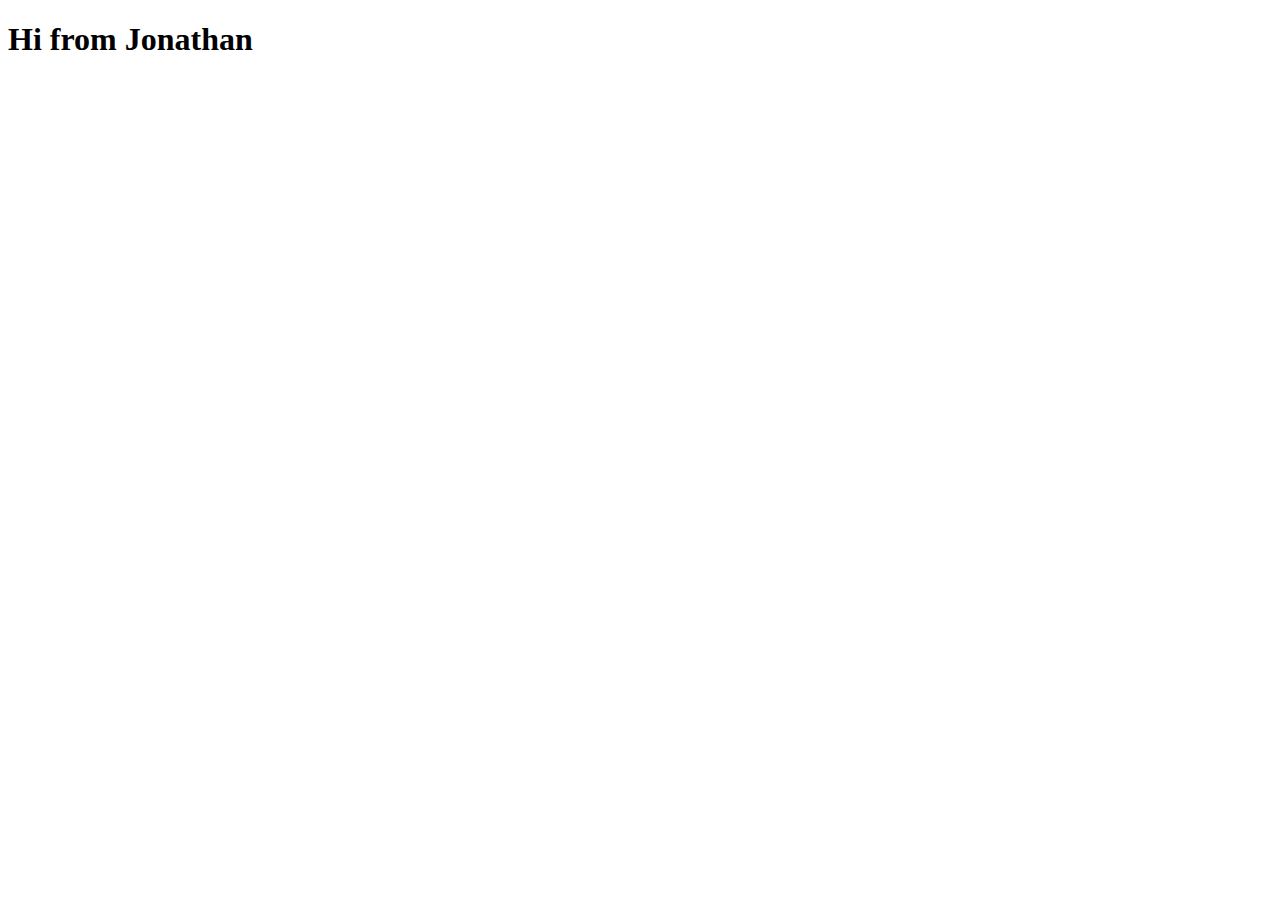
==== index.html @ a111fece "add: index.html" ====
<!DOCTYPE html>
<html lang="en">
<head>
    <meta charset="UTF-8">
    <meta name="viewport" content="width=device-width, initial-scale=1.0">
    <title>Hi</title>
</head>
<body>
    <h1>Hi from Jonathan</h1>
</body>
</html>
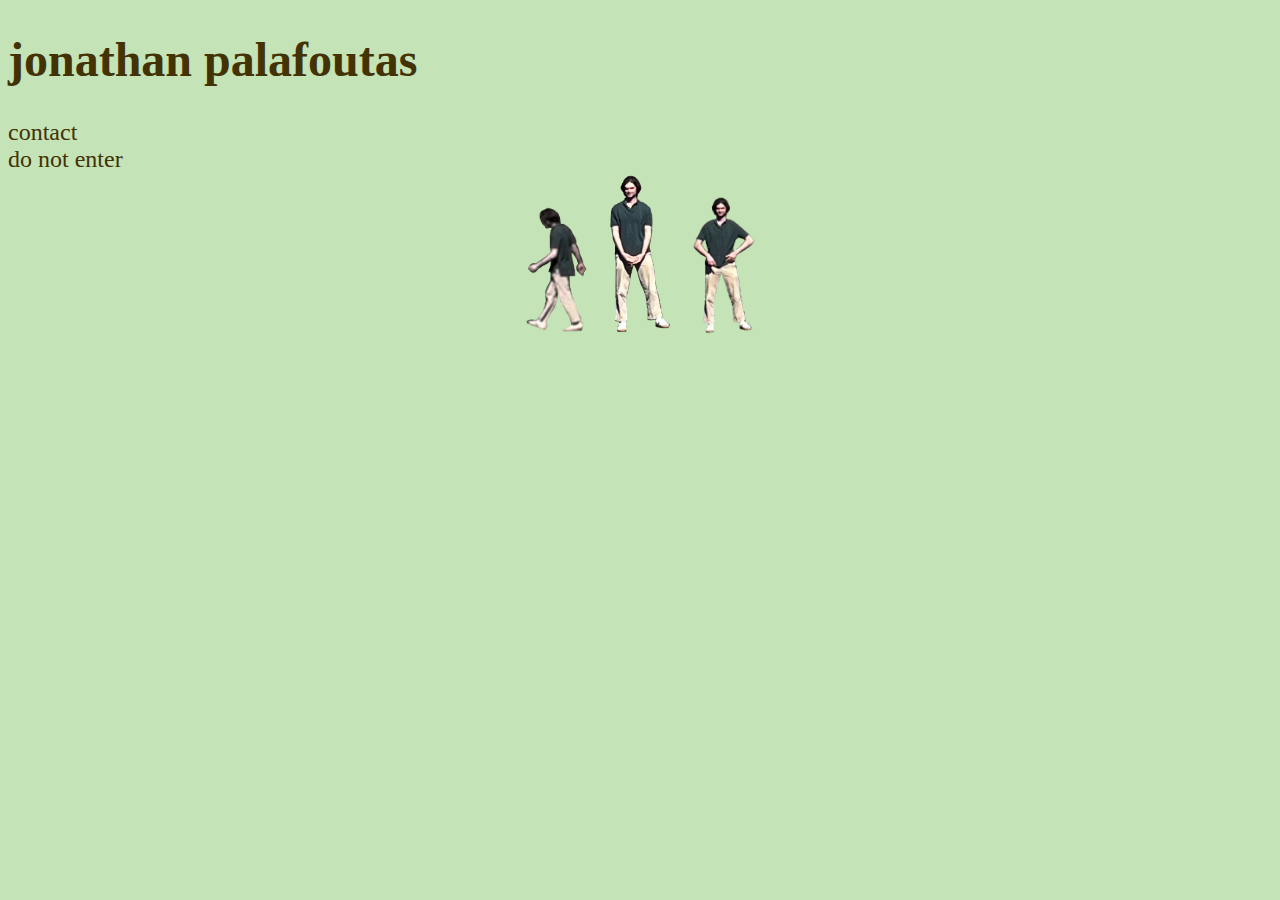
==== commit 8ee38812: "add: contact.html, grotto.html, images/, index.html, styles.css" ====
--- a/index.html
+++ b/index.html
@@ -3,10 +3,24 @@
 <head>
     <meta charset="UTF-8">
     <meta name="viewport" content="width=device-width, initial-scale=1.0">
-    <title>Hi</title>
+    <title>jonathan palafoutas</title>
+    <link rel="stylesheet" href="styles.css">
 </head>
 <body>
-    <h1>Hi from Jonathan</h1>
+    <div class="content">
+        <h1>jonathan palafoutas</h1>
+        <div>
+            <a href="contact.html">contact</a>
+        </div>
+        <div>
+            <a href="grotto.html">do not enter</a>
+        </div>
+    </div>
+    <div class="footer">
+        <img src="images/reservoir_side.PNG" alt="footer image 1">
+        <img src="images/reservoir_polite.PNG" alt="footer image 2">
+        <img src="images/reservoir_front.PNG" alt="footer image 3">
+    </div>
 </body>
 </html>
 
--- a/styles.css
+++ b/styles.css
@@ -0,0 +1,30 @@
+body {
+    background-color: rgb(196, 227, 183);
+    color: rgb(66, 50, 4);
+    font-size: 24px;
+}
+
+.footer {
+    display: flex;
+    justify-content: center;
+    align-items: flex-end; /* Align items to the bottom */
+    gap: 20px; /* Adjust the gap between images as needed */
+}
+
+.footer img {
+    flex: 1; /* This makes images scale relatively */
+    max-width: 64px; /* Sets the maximum width for scaling */
+    height: auto; /* Maintains aspect ratio */
+}
+
+/* Reset default link styles */
+a {
+    text-decoration: none; /* Remove underline */
+    color: inherit; /* Inherit text color */
+}
+
+/* Optional: Specify link styles if needed */
+a:hover {
+    /* Add hover effects if desired */
+    text-decoration: underline;
+}